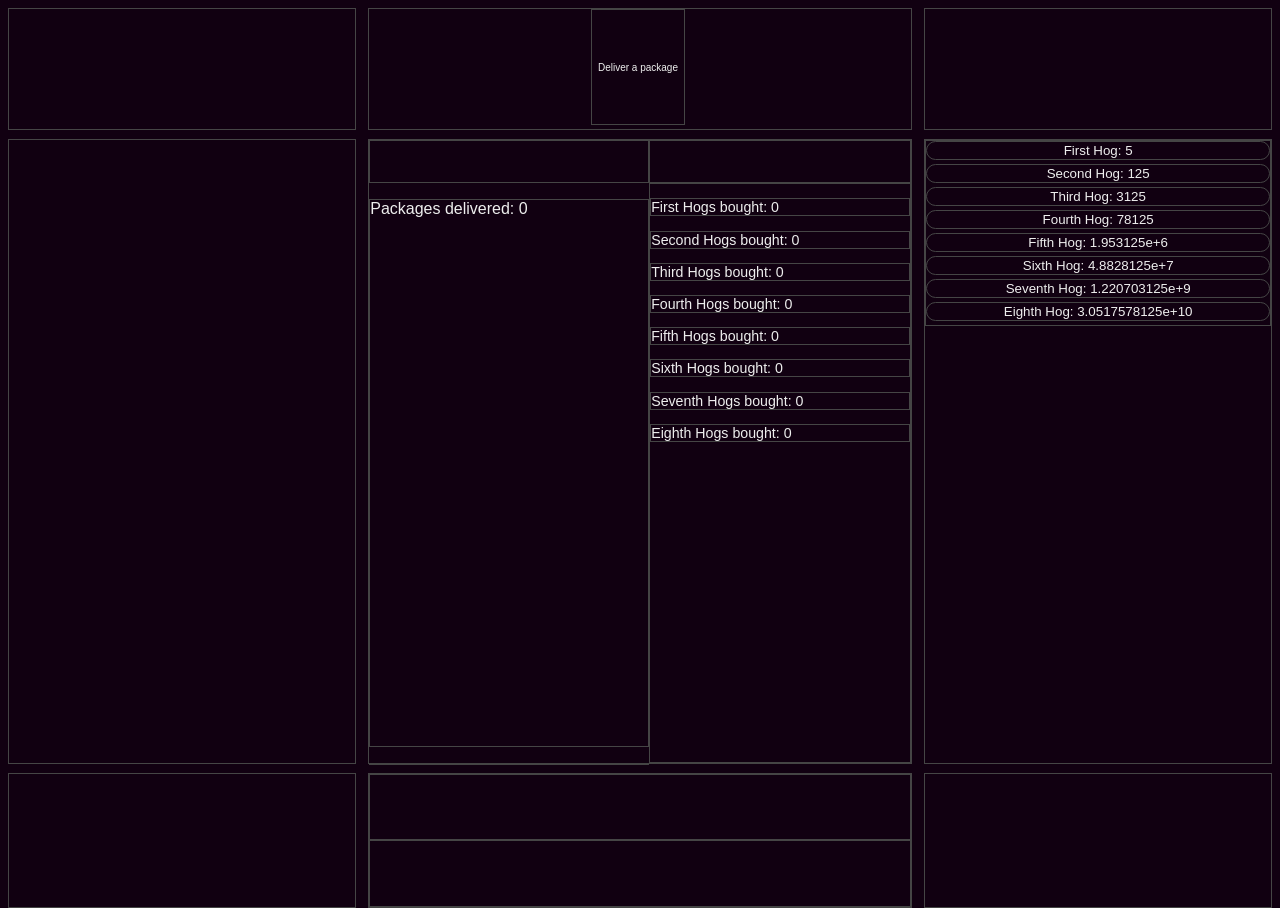
==== index.html @ bdb348f3 "Rename index4.html to index.html" ====
<!DOCTYPE html>
<html lang="en">
  <head>
    <meta charset="UTF-8" />
    <meta http-equiv="X-UA-Compatible" content="IE=edge" />
    <meta name="viewport" content="width=device-width, initial-scale=1.0" />
    <link rel="stylesheet" href="style.css" />

    <title>Hogs of Gods</title>
  </head>
  <body>
    <div class="grid-container">
      <div class="hog-buildings">
        <div id="hog-buttons"></div>
      </div>
      <div class="hogs"></div>
      <div class="currencies-progressbar-newsticker">
        <!-- <div id="packages-delivered-per-second">0 per second</div> -->
        <button id="deliver-package-btn">Deliver a package</button>
      </div>
      <div class="main-menu">
        <p id="packages-delivered-p">Packages delivered: 0</p>
        <div id="hog-counters"></div>
        <div id="hog-buttons-but-better"></div>
        <div class="upgrades"></div>
        <div class="ahievements"></div>
      </div>
      <div class="prestiging">
        <div class="prestiging-button"></div>
        <div class="prestiging-stats"></div>
      </div>
      <div class="package-making-"></div>
      <div class="package-making-buildings"></div>
      <div class="saving-stuffs"></div>
      <div class="WIP"></div>
    </div>
    <script src="scripts.js"></script>
  </body>
</html>
---- style.css ----
* {
  background-color: #101;

  color: #eee;
  font-family: sans-serif;
}
/* ↓ removes disgusting selection of text ↓ */
body {
  -webkit-user-select: none;
  -moz-user-select: -moz-none;
  -ms-user-select: none;
  user-select: none;
}

button {
  /* we add social distancing to the buttons */
  margin-right: 4px;
  margin-bottom: 4px;
  /* we make the border of the buttons hot */
  border: 1.5px solid white;
  cursor: pointer;
  transition: all 0.5s ease-in-out;
  outline: none;
}
button:hover {
  background: white;
  color: #101;
}
#hog-counters {
  font-size: 14.2px;
}
#deliver-package-btn {
  transition: all 0.2 ease-in-out;
  font-size: 10px;
}
#deliver-package-btn:hover {
  transform: scale(1.1);
}
#deliver-package-btn:active {
  transform: scale(0.99);
}
.hog-button {
  border-radius: 100px;
  width: 100%;
}
.currencies-progressbar-newsticker {
  display: flex;
  justify-content: center;
}
html,
body,
.grid-container {
  height: 100%;
}

.grid-container {
  display: grid;
  grid-template-columns: 27.5% 43% 27.5%;
  grid-template-rows: 13.58% 69.42% 15%;
  gap: 1% 1%;
  grid-template-areas:
    "package-making- currencies-progressbar-newsticker hogs"
    "package-making-buildings main-menu hog-buildings"
    "saving-stuffs prestiging WIP";
}
.hog-buildings {
  grid-area: hog-buildings;
}

.hogs {
  grid-area: hogs;
}

.currencies-progressbar-newsticker {
  grid-area: currencies-progressbar-newsticker;
}

.main-menu {
  display: grid;
  grid-template-columns: 51.7% 48.3%;
  grid-template-rows: 6.9% 93.1%;
  gap: 0px 0px;
  grid-template-areas:
    "upgrades ahievements"
    ". .";
  grid-area: main-menu;
}

.upgrades {
  grid-area: upgrades;
}

.ahievements {
  grid-area: ahievements;
}

.prestiging {
  display: grid;
  grid-template-columns: 100%;
  grid-template-rows: 50% 50%;
  gap: 0px 0px;
  grid-template-areas:
    "prestiging-stats"
    "prestiging-button";
  grid-area: prestiging;
}

.prestiging-button {
  grid-area: prestiging-button;
}

.prestiging-stats {
  grid-area: prestiging-stats;
}

.package-making- {
  grid-area: package-making-;
}

.package-making-buildings {
  grid-area: package-making-buildings;
}

.saving-stuffs {
  grid-area: saving-stuffs;
}

.WIP {
  grid-area: WIP;
}

/* For presentation only, no need to copy the code below */
.grid-container * {
  border: 1px solid rgb(69, 69, 69);
  position: relative;
}
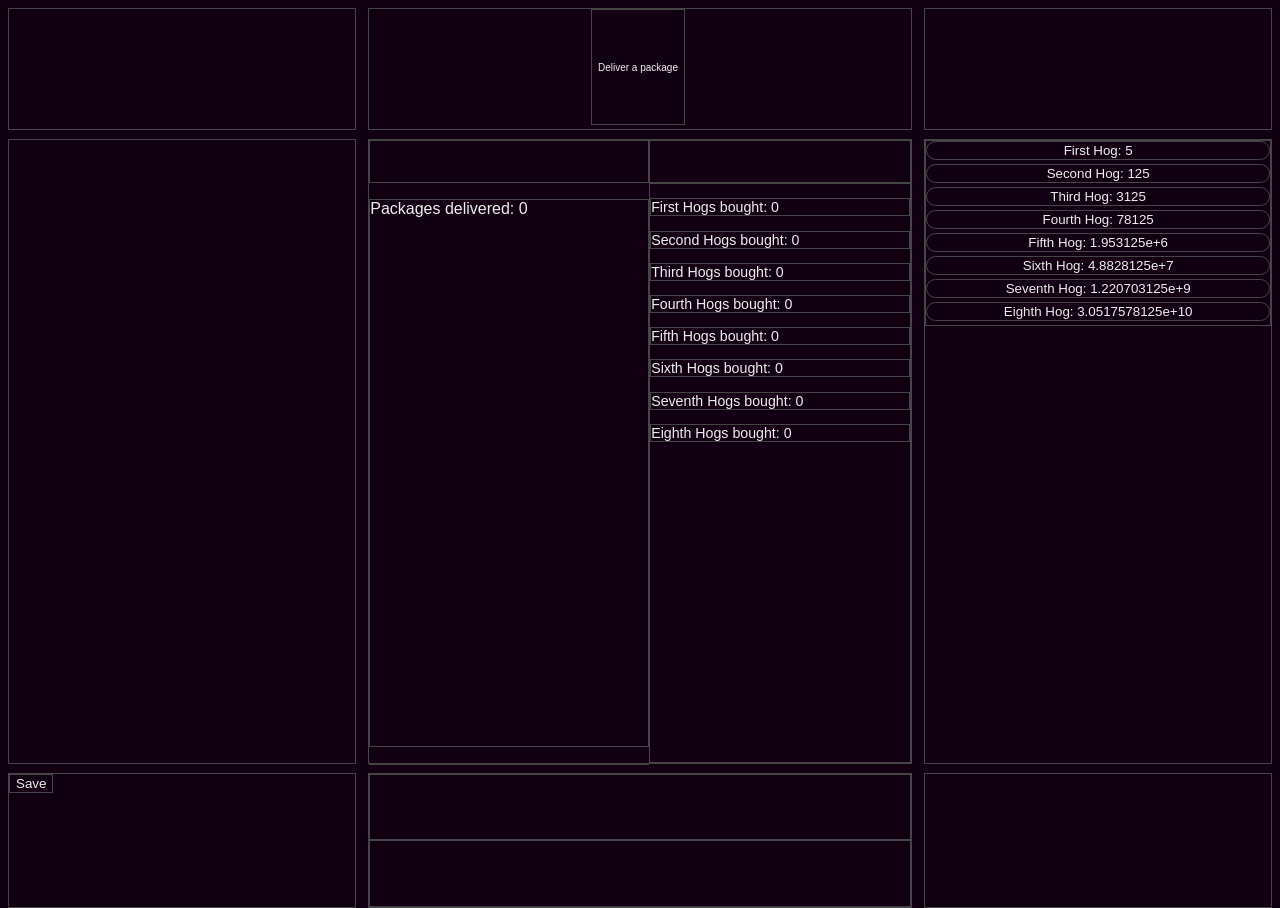
==== commit bab2b85b: "Update index.html" ====
--- a/index.html
+++ b/index.html
@@ -31,7 +31,9 @@
       </div>
       <div class="package-making-"></div>
       <div class="package-making-buildings"></div>
-      <div class="saving-stuffs"></div>
+      <div class="saving-stuffs">
+        <button id="saving-button">Save</button>
+      </div>
       <div class="WIP"></div>
     </div>
     <script src="scripts.js"></script>
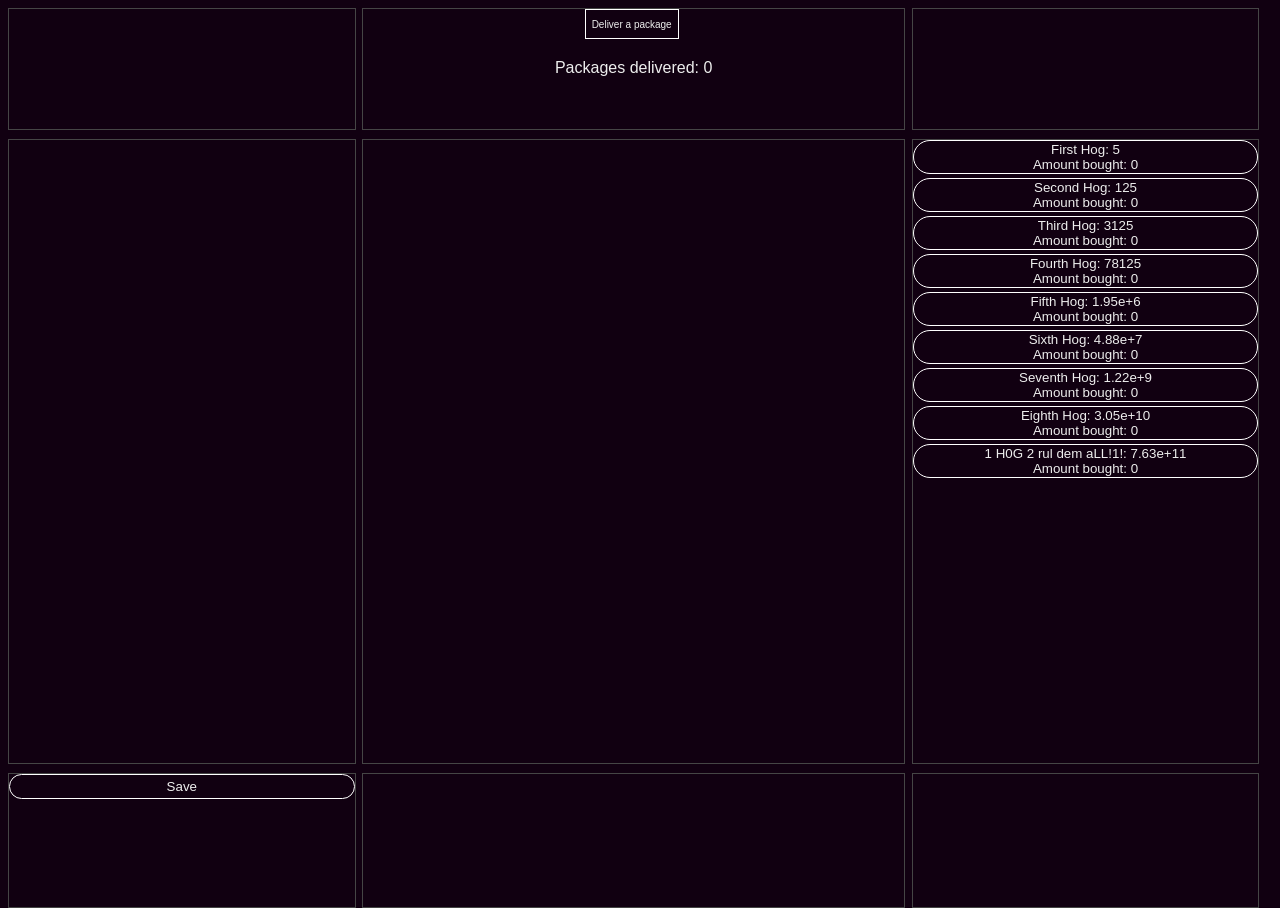
==== commit 69b2c577: "Update index.html" ====
--- a/index.html
+++ b/index.html
@@ -17,10 +17,9 @@
       <div class="currencies-progressbar-newsticker">
         <!-- <div id="packages-delivered-per-second">0 per second</div> -->
         <button id="deliver-package-btn">Deliver a package</button>
+        <p id="packages-delivered-p">Packages delivered: 0</p>
       </div>
       <div class="main-menu">
-        <p id="packages-delivered-p">Packages delivered: 0</p>
-        <div id="hog-counters"></div>
         <div id="hog-buttons-but-better"></div>
         <div class="upgrades"></div>
         <div class="ahievements"></div>
--- a/style.css
+++ b/style.css
@@ -32,6 +32,7 @@
 #deliver-package-btn {
   transition: all 0.2 ease-in-out;
   font-size: 10px;
+  height: 30px;
 }
 #deliver-package-btn:hover {
   transform: scale(1.1);
@@ -39,14 +40,19 @@
 #deliver-package-btn:active {
   transform: scale(0.99);
 }
+#saving-button {
+  width: 100%;
+  height: 25px;
+  border-radius: 100em;
+}
+.currencies-progressbar-newsticker {
+  text-align: center;
+}
 .hog-button {
   border-radius: 100px;
   width: 100%;
 }
-.currencies-progressbar-newsticker {
-  display: flex;
-  justify-content: center;
-}
+
 html,
 body,
 .grid-container {
@@ -57,7 +63,7 @@
   display: grid;
   grid-template-columns: 27.5% 43% 27.5%;
   grid-template-rows: 13.58% 69.42% 15%;
-  gap: 1% 1%;
+  gap: 1% 0.5%;
   grid-template-areas:
     "package-making- currencies-progressbar-newsticker hogs"
     "package-making-buildings main-menu hog-buildings"
@@ -130,7 +136,7 @@
 }
 
 /* For presentation only, no need to copy the code below */
-.grid-container * {
+.grid-container > * {
   border: 1px solid rgb(69, 69, 69);
   position: relative;
 }
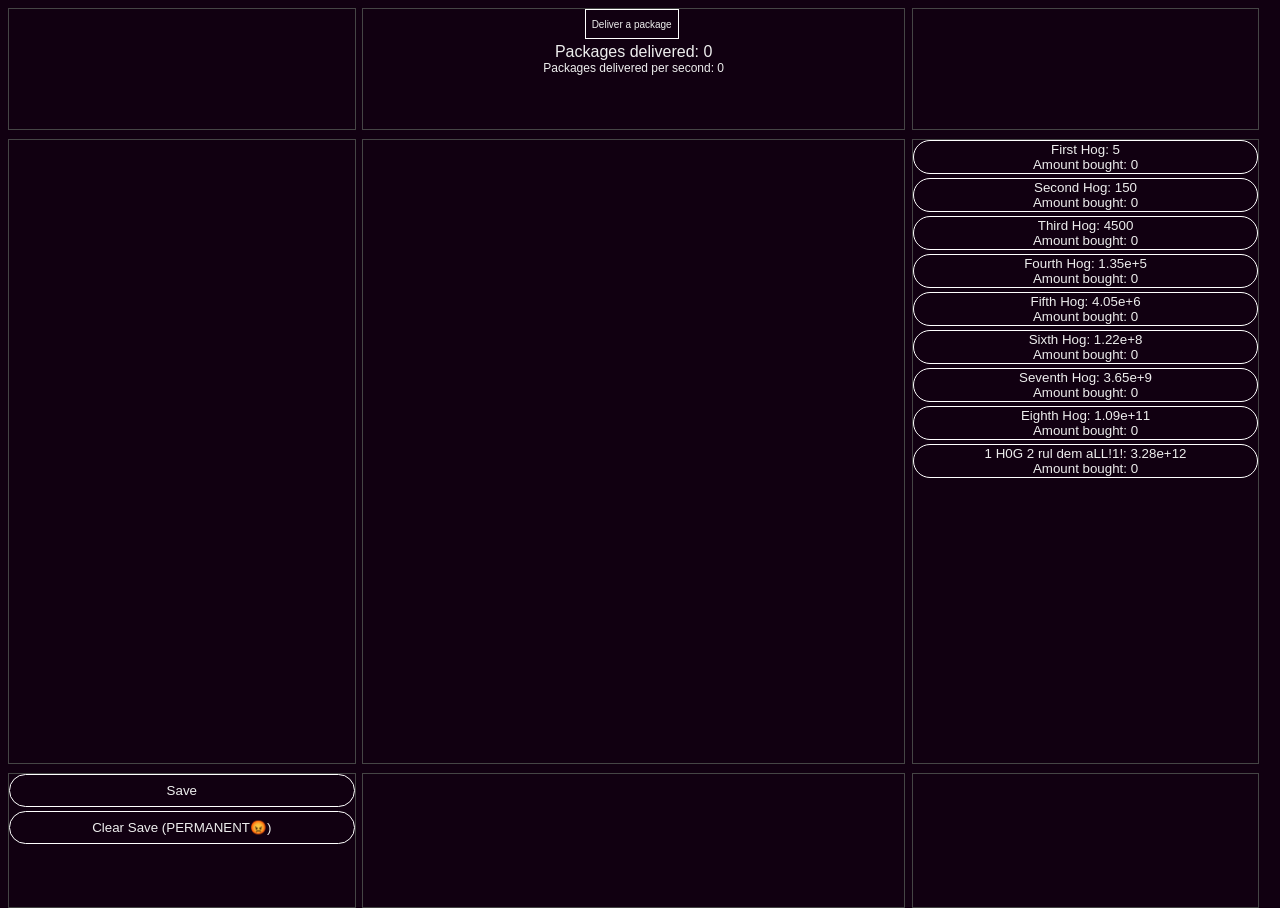
==== commit c11bae18: "Update index.html" ====
--- a/index.html
+++ b/index.html
@@ -15,9 +15,11 @@
       </div>
       <div class="hogs"></div>
       <div class="currencies-progressbar-newsticker">
-        <!-- <div id="packages-delivered-per-second">0 per second</div> -->
         <button id="deliver-package-btn">Deliver a package</button>
-        <p id="packages-delivered-p">Packages delivered: 0</p>
+        <div id="packages-delivered-div">Packages delivered: 0</div>
+        <div id="packages-delivered-per-second">
+          Packages delivered per second:
+        </div>
       </div>
       <div class="main-menu">
         <div id="hog-buttons-but-better"></div>
@@ -32,6 +34,7 @@
       <div class="package-making-buildings"></div>
       <div class="saving-stuffs">
         <button id="saving-button">Save</button>
+        <button id="clearing-game-button">Clear Save (PERMANENT😡)</button>
       </div>
       <div class="WIP"></div>
     </div>
--- a/style.css
+++ b/style.css
@@ -42,8 +42,16 @@
 }
 #saving-button {
   width: 100%;
-  height: 25px;
+  height: 33px;
   border-radius: 100em;
+}
+#clearing-game-button {
+  width: 100%;
+  height: 33px;
+  border-radius: 100em;
+}
+#packages-delivered-per-second {
+  font-size: 12px;
 }
 .currencies-progressbar-newsticker {
   text-align: center;
